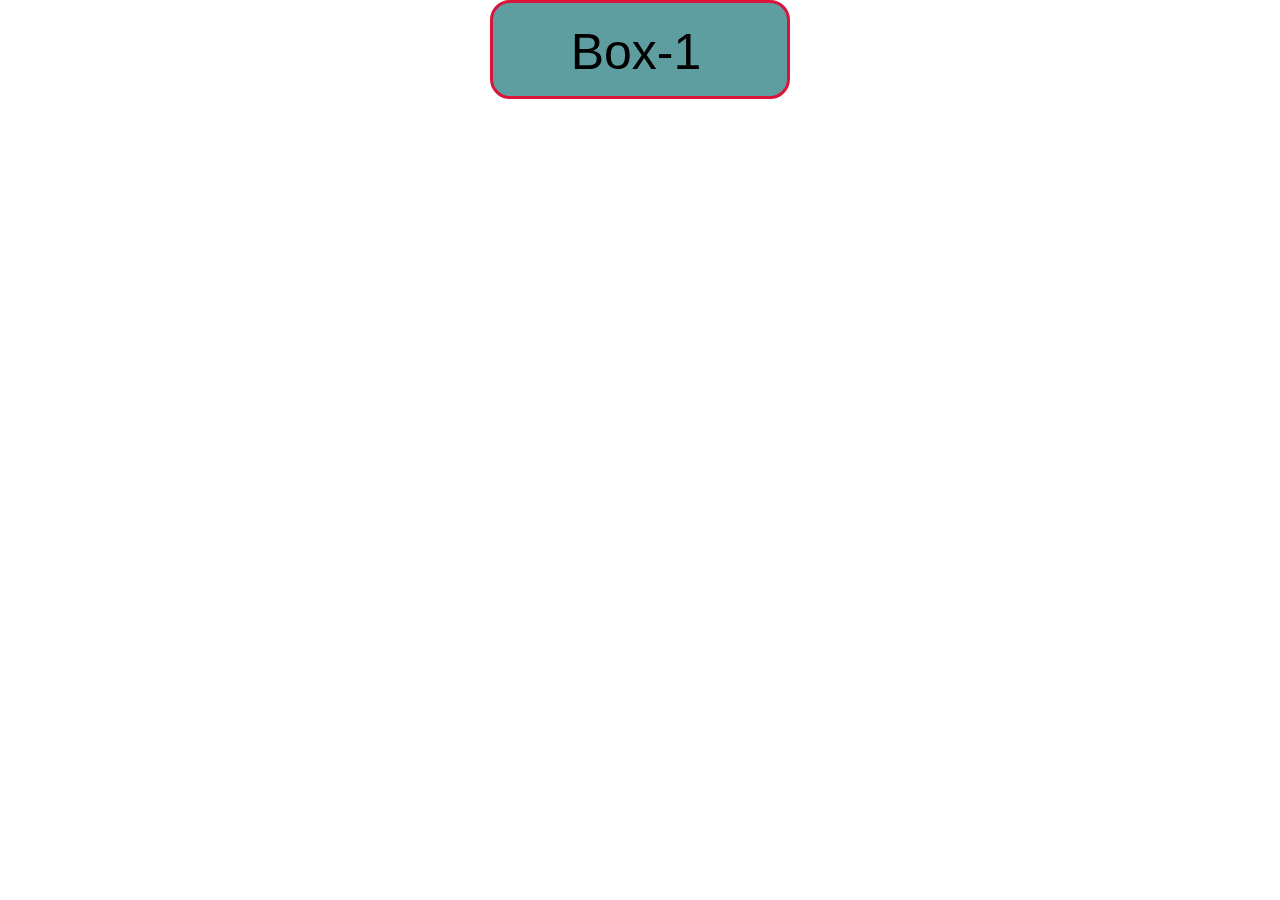
==== box_model.html @ 94b94f06 "kalokohan" ====
<!DOCTYPE html>
<html lang="en">
<head>
    <meta charset="UTF-8">
    <meta name="viewport" content="width=device-width, initial-scale=1.0">
    <title>Document</title>
    <link rel="stylesheet" href="style.css">
</head>
<body>
    <div class="box-1">Box-1</div>
</body>
</html>
---- style.css ----
*{
    margin: 0px;
    padding: 0px;
    font-family: Arial, sans-serif;
    box-sizing: border-box;
}

.box-1{
    width: 300px;
    text-align: center;
    background-color: cadetblue;
    font-size: 50px;
    padding: 20px 20px 15px 12px;
    margin-top: 20px;
    border: 3px solid crimson;
    border-radius: 20px;
    transition: 0.2s;
    margin:auto;
}

.box-1:hover{
    transform: rotate(20deg);
    background-color: rebeccapurple;
    border: 3px solid navy;
    font-family: serif;
    color: white;
}


header{
    background-color: #333;
    color: white;
    text-align: center;
    padding: 30px;
}

header p{
    margin-top: 20px;
}

nav ul li{
    display: inline;
}

nav ul{
    list-style: none;
    text-align: center;
    padding: 10px;
    margin: 0px;
    background-color: #555;
}

nav ul li a{
    text-decoration: none;
    color: white;
    padding: 5px 10px;
    transition: background-color 0.3s, color 0.3s;
}

nav ul li a:hover{
    background-color: white;
    color: #555;
}

main{
    background-color: white;
    padding: 20px;
}

main section{
    margin-bottom: 20px;
    padding: 20px;
    background-color: #f9f9f9;
    
}

main section p{
    margin-top: 20px;
    margin-left: 0px;
    margin-bottom: 10px;
}

main article{
    margin-bottom: 20px;
    padding: 20px;
    background-color: #f9f9f9;
    
}

main article p{
    margin-top: 20px;
    margin-left: 0px;
    margin-bottom: 10px;
}

main aside{
    padding: 20px;
    background-color: #f0f0f0;
    
}

main aside ul{
    margin-top: 10px;
    margin-left: 40px;
}   

main footer{
    background-color: #333;
    color: white;
    text-align: center;
    padding: 20px;
}

main footer p{
    padding: 5px;
}
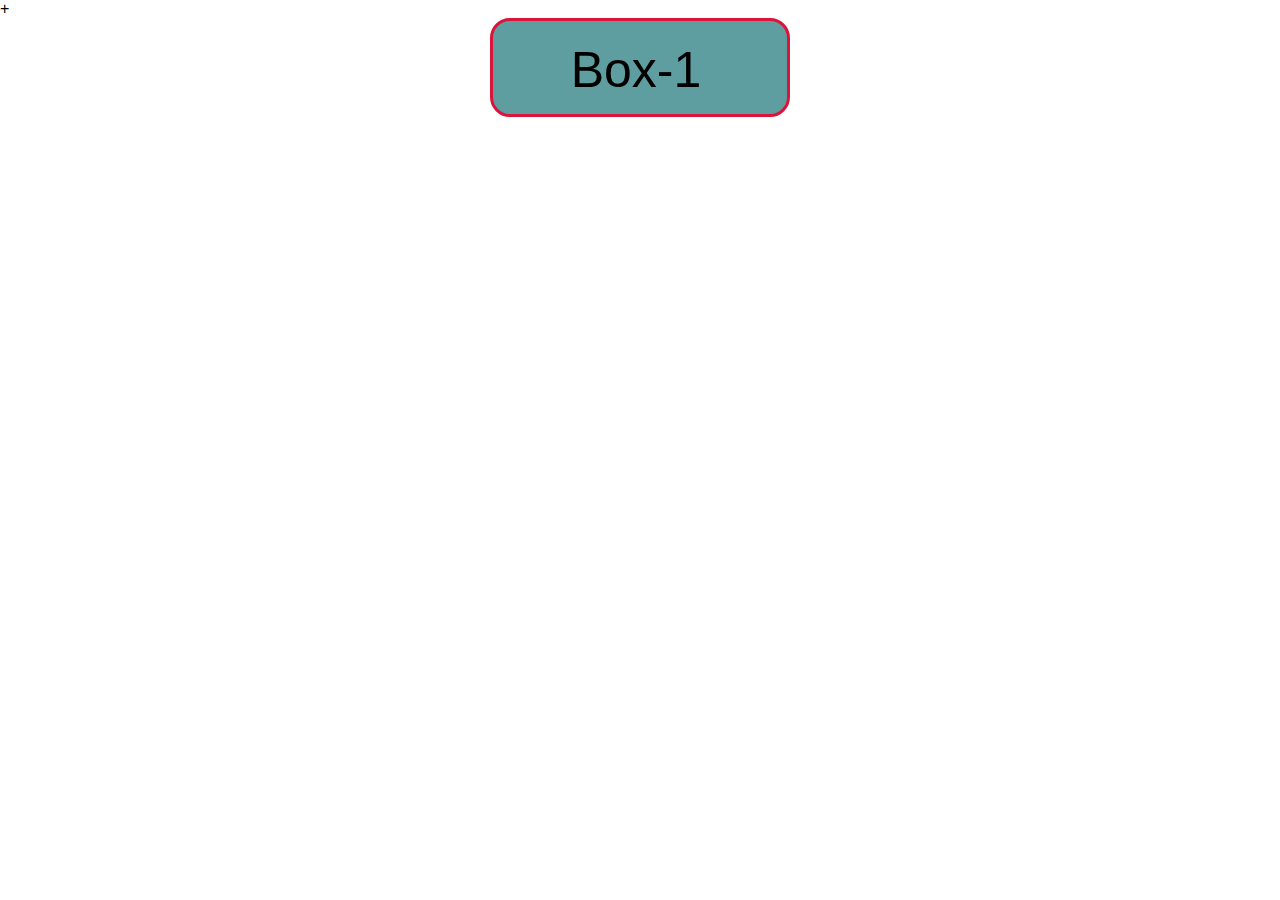
==== commit e3624a7f: "ge" ====
--- a/box_model.html
+++ b/box_model.html
@@ -1,4 +1,4 @@
-<!DOCTYPE html>
++<!DOCTYPE html>
 <html lang="en">
 <head>
     <meta charset="UTF-8">
--- a/style.css
+++ b/style.css
@@ -19,7 +19,7 @@
 }
 
 .box-1:hover{
-    transform: rotate(20deg);
+    transform: rotate(15deg);
     background-color: rebeccapurple;
     border: 3px solid navy;
     font-family: serif;
